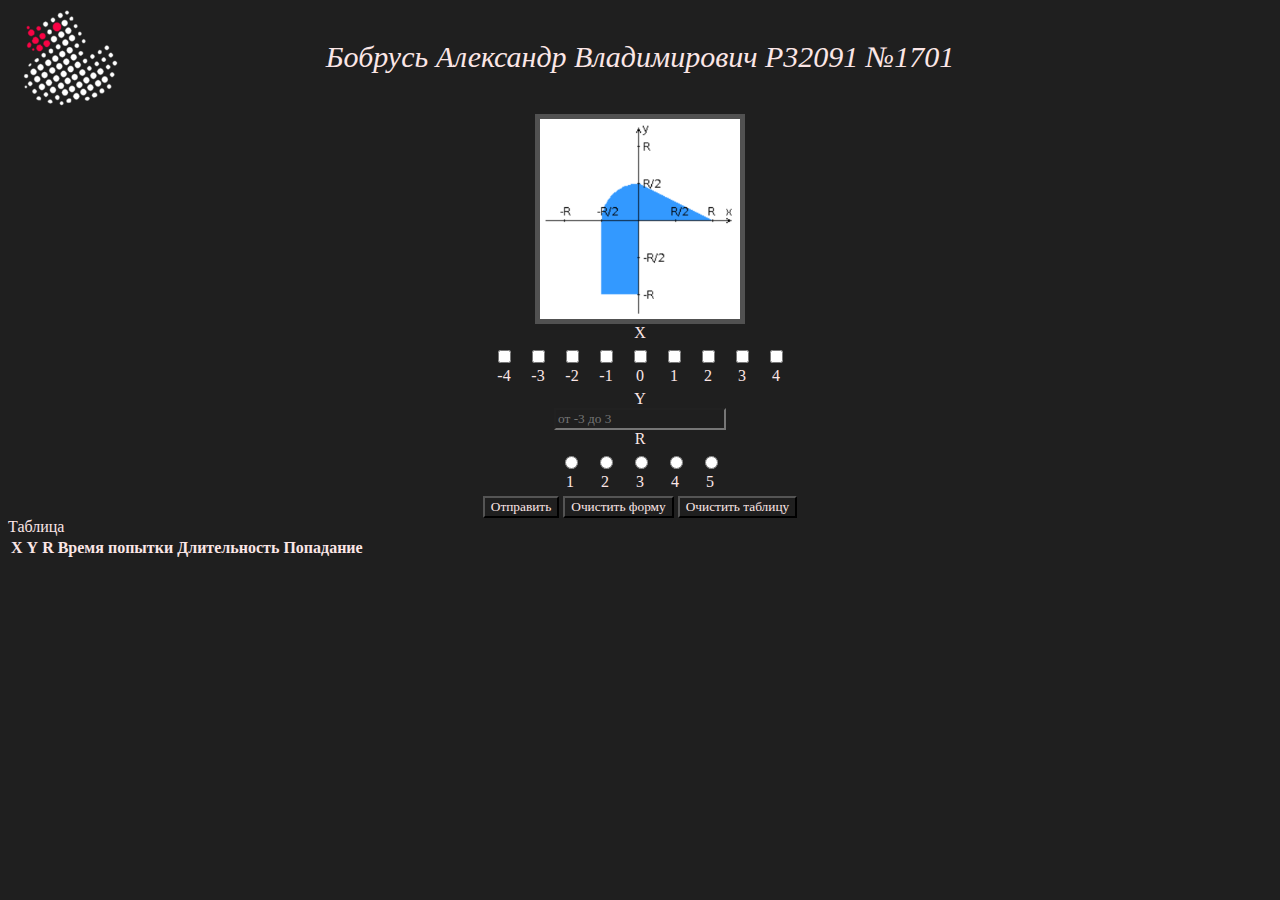
==== index.html @ 1c743140 "init" ====
<!DOCTYPE html>
<html lang="en">
<head>
    <meta charset="UTF-8">
    <title>Lab1</title>
    <link rel="stylesheet" href="style.css">
</head>
<body onload="resetPreviousData()">

<div class="name">
    <img id="duck" src="vt_logo.png" width="100" height="100">
    <p>Бобрусь Александр Владимирович P32091 №1701</p>
</div>

<div class="graph exmpl">
    <img src="lab1 graph.png">
</div>

<form id="values-form" action="" method="get">
    <div class="values">
        <div class="values-row">
            <div class="value-header">X</div>
            <div class="value-choose-block">
                <div class="value">
                    <label>
                        <input type="checkbox" name="xval" id="xval1" value="-4">
                    </label>
                    <div class="value-text">-4</div>
                </div>
                <div class="value">
                    <label>
                        <input type="checkbox" name="xval" id="xval2" value="-3">
                    </label>
                    <div class="value-text">-3</div>
                </div>
                <div class="value">
                    <label>
                        <input type="checkbox" name="xval" id="xval3" value="-2">
                    </label>
                    <div class="value-text">-2</div>
                </div>
                <div class="value">
                    <label>
                        <input type="checkbox" name="xval" value="-1">
                    </label>
                    <div class="value-text">-1</div>
                </div>
                <div class="value">
                    <label>
                        <input type="checkbox" name="xval" value="0">
                    </label>
                    <div class="value-text">0</div>
                </div>
                <div class="value">
                    <label>
                        <input type="checkbox" name="xval" value="1">
                    </label>
                    <div class="value-text">1</div>
                </div>
                <div class="value">
                    <label>
                        <input type="checkbox" name="xval" value="2">
                    </label>
                    <div class="value-text">2</div>
                </div>
                <div class="value">
                    <label>
                        <input type="checkbox" name="xval" value="3">
                    </label>
                    <div class="value-text">3</div>
                </div>
                <div class="value">
                    <label>
                        <input type="checkbox" name="xval" value="4">
                    </label>
                    <div class="value-text">4</div>
                </div>
            </div>
        </div>
        <div class="values-row">
            <div class="value-header">Y</div>
            <div class="value-choose-block">
                <input type="text" name="yval" placeholder="от -3 до 3">
            </div>
        </div>
        <div class="values-row">
            <div class="value-header">R</div>
            <div class="value-choose-block">
                <div class="value">
                    <label>
                        <input type="radio" name="rval" value="1">
                    </label>
                    <div class="value-text">1</div>
                </div>
                <div class="value">
                    <label>
                        <input type="radio" name="rval" value="2">
                    </label>
                    <div class="value-text">2</div>
                </div>
                <div class="value">
                    <label>
                        <input type="radio" name="rval" value="3">
                    </label>
                    <div class="value-text">3</div>
                </div>
                <div class="value">
                    <label>
                        <input type="radio" name="rval" value="4">
                    </label>
                    <div class="value-text">4</div>
                </div>
                <div class="value">
                    <label>
                        <input type="radio" name="rval" value="5">
                    </label>
                    <div class="value-text">5</div>
                </div>
            </div>
        </div>
        <div class="error">
            <div class="error-text">
            </div>
        </div>
    </div>
    <div class="buttons">
        <button type="submit">Отправить</button>
        <button type="reset">Очистить форму</button>
        <button type="button" id="remove_button">Очистить таблицу</button>
    </div>
</form>
<div class="table-block sector">
    <div class="container">
        <div class="block-header">Таблица</div>
        <div class="table">
            <table>
                <tr>
                    <th>X</th>
                    <th>Y</th>
                    <th>R</th>
                    <th>Время попытки</th>
                    <th>Длительность</th>
                    <th>Попадание</th>
                </tr>
            </table>
        </div>
    </div>
</div>

<script src="https://code.jquery.com/jquery-3.5.1.min.js"></script>
<script type="module" src="js/main.js"></script>
</body>
</html>
---- style.css ----
* {
    font-family: serif;
    color: #fbe6e6;
    background-color: #1f1f1f;
}

button:hover {
    cursor: pointer;
    color: green;
    background-color: #faf7f7;
}

.name {
    font-family: serif;
    font-style: italic;
    font-size: 30px;

    color: rgb(165, 169, 165);
    margin: 40px;
    text-align: center;
}

#duck {
    position: absolute;
    left: 20px;
    top: 10px;
}

.value {
    display: inline-block;
    margin: 5px;
}

.value-text {
    text-align: center;
}

form {
    text-align: center;
}

.graph {
    margin: auto;
    width: 200px;
    height: 200px;
    border: 5px solid #515151;
}

.exmpl {
    overflow: hidden;
    display: flex;
    justify-content: center;
    align-items: center;
}

.exmpl img {
    height: 100%;
    width: auto;
}
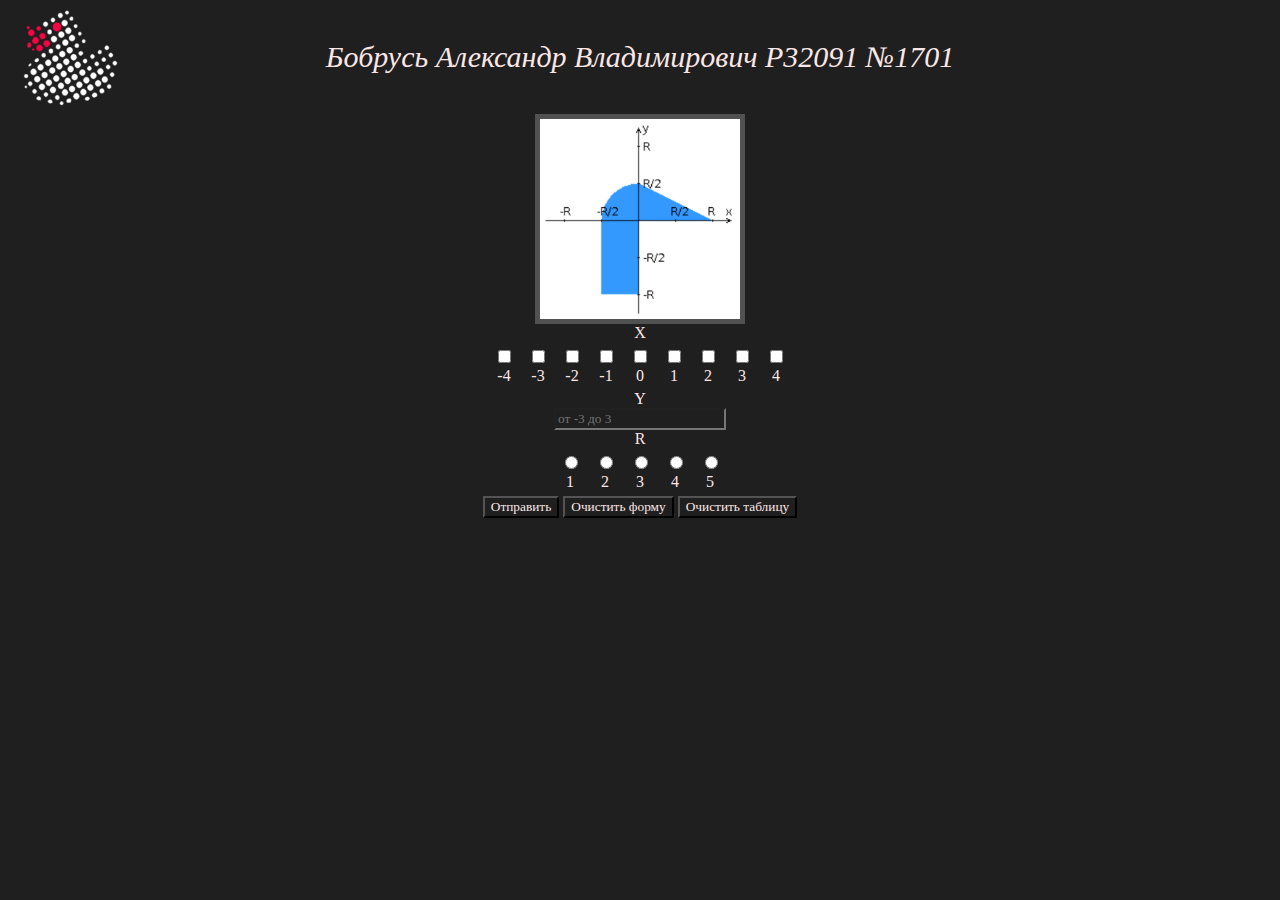
==== commit 19c0e708: "redir to table" ====
--- a/index.html
+++ b/index.html
@@ -129,23 +129,6 @@
         <button type="button" id="remove_button">Очистить таблицу</button>
     </div>
 </form>
-<div class="table-block sector">
-    <div class="container">
-        <div class="block-header">Таблица</div>
-        <div class="table">
-            <table>
-                <tr>
-                    <th>X</th>
-                    <th>Y</th>
-                    <th>R</th>
-                    <th>Время попытки</th>
-                    <th>Длительность</th>
-                    <th>Попадание</th>
-                </tr>
-            </table>
-        </div>
-    </div>
-</div>
 
 <script src="https://code.jquery.com/jquery-3.5.1.min.js"></script>
 <script type="module" src="js/main.js"></script>
